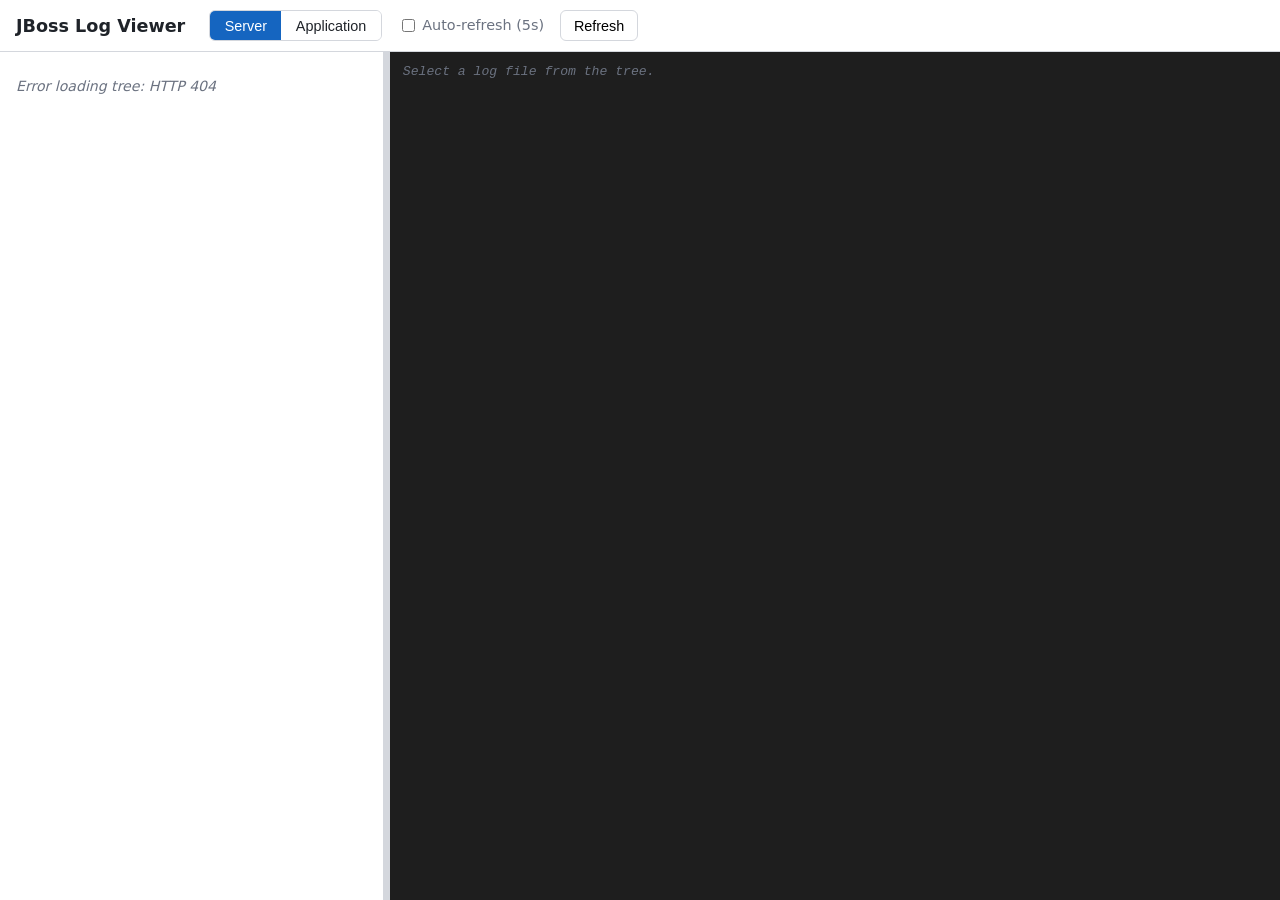
==== jboss-log-viewer-web/src/main/webapp/index.html @ 6480c6b7 "first code checkin" ====
<!DOCTYPE html>
<html lang="en">
<head>
    <meta charset="UTF-8">
    <meta name="viewport" content="width=device-width, initial-scale=1.0">
    <title>JBoss Log Viewer</title>
    <link rel="stylesheet" href="./css/styles.css">
</head>
<body>
    <header class="topbar">
        <h1 class="title">JBoss Log Viewer</h1>

        <div class="controls">
            <div class="logset-toggle" role="group" aria-label="Log set">
                <button type="button" id="set-server" class="toggle-btn active">Server</button>
                <button type="button" id="set-application" class="toggle-btn">Application</button>
            </div>

            <label class="refresh-label">
                <input type="checkbox" id="auto-refresh"> Auto-refresh (5s)
            </label>

            <button type="button" id="refresh-btn" title="Refresh now">Refresh</button>

            <span class="file-info" id="file-info"></span>
        </div>
    </header>

    <main class="layout" id="layout">
        <aside class="tree-pane" id="tree-pane">
            <div class="tree" id="tree" aria-label="Log file tree"></div>
        </aside>

        <div class="divider" id="divider" role="separator" aria-orientation="vertical"
             tabindex="0" title="Drag to resize"></div>

        <section class="content-pane">
            <div class="entry-picker" id="entry-picker" hidden>
                <label for="entry-select">Archive entry:</label>
                <select id="entry-select"></select>
            </div>
            <pre class="content" id="content" tabindex="0"></pre>
        </section>
    </main>

    <script src="./js/app.js"></script>
</body>
</html>
---- jboss-log-viewer-web/src/main/webapp/css/styles.css ----
/* JBoss Log Viewer — vanilla CSS, no frameworks. */

:root {
    --bg: #f5f6f8;
    --panel-bg: #ffffff;
    --border: #d4d7dd;
    --text: #1f2329;
    --muted: #6b7280;
    --accent: #1565c0;
    --accent-soft: #e3f0fb;
    --content-bg: #1e1e1e;
    --content-text: #e6e6e6;
    --topbar-h: 52px;
}

* {
    box-sizing: border-box;
}

html, body {
    margin: 0;
    height: 100%;
    font-family: system-ui, -apple-system, "Segoe UI", Roboto, sans-serif;
    color: var(--text);
    background: var(--bg);
}

body {
    display: flex;
    flex-direction: column;
    height: 100vh;
}

/* ---- Top bar ---- */
.topbar {
    height: var(--topbar-h);
    flex: 0 0 auto;
    display: flex;
    align-items: center;
    gap: 1.5rem;
    padding: 0 1rem;
    background: var(--panel-bg);
    border-bottom: 1px solid var(--border);
}

.title {
    font-size: 1.1rem;
    margin: 0;
    white-space: nowrap;
}

.controls {
    display: flex;
    align-items: center;
    gap: 1rem;
    flex-wrap: wrap;
}

.logset-toggle {
    display: inline-flex;
    border: 1px solid var(--border);
    border-radius: 6px;
    overflow: hidden;
}

.toggle-btn {
    border: none;
    background: var(--panel-bg);
    padding: 0.4rem 0.9rem;
    cursor: pointer;
    font-size: 0.9rem;
    color: var(--text);
}

.toggle-btn.active {
    background: var(--accent);
    color: #fff;
}

.refresh-label {
    font-size: 0.9rem;
    color: var(--muted);
    cursor: pointer;
    user-select: none;
}

.refresh-label input {
    vertical-align: middle;
}

#refresh-btn {
    border: 1px solid var(--border);
    background: var(--panel-bg);
    border-radius: 6px;
    padding: 0.4rem 0.8rem;
    cursor: pointer;
    font-size: 0.9rem;
}

#refresh-btn:hover {
    background: var(--accent-soft);
}

.file-info {
    font-size: 0.82rem;
    color: var(--muted);
}

.file-info .badge {
    display: inline-block;
    margin-left: 0.5rem;
    padding: 0.05rem 0.45rem;
    border-radius: 4px;
    background: #fde68a;
    color: #7c5e10;
    font-size: 0.72rem;
    font-weight: 600;
}

/* ---- Layout (two panes + divider) ---- */
.layout {
    flex: 1 1 auto;
    display: flex;
    min-height: 0;
}

.tree-pane {
    flex: 0 0 auto;
    width: 30%;
    min-width: 140px;
    overflow: auto;
    background: var(--panel-bg);
    border-right: 1px solid var(--border);
    padding: 0.5rem 0;
}

.divider {
    flex: 0 0 6px;
    cursor: col-resize;
    background: var(--border);
}

.divider:hover,
.divider:focus {
    background: var(--accent);
    outline: none;
}

.content-pane {
    flex: 1 1 auto;
    display: flex;
    flex-direction: column;
    min-width: 0;
}

/* ---- Tree ---- */
.tree {
    font-size: 0.88rem;
    line-height: 1.5;
}

.tree ul {
    list-style: none;
    margin: 0;
    padding-left: 1rem;
}

.tree .node {
    display: flex;
    align-items: center;
    gap: 0.3rem;
    padding: 0.1rem 0.5rem;
    cursor: pointer;
    white-space: nowrap;
    border-radius: 4px;
}

.tree .node:hover {
    background: var(--accent-soft);
}

.tree .node.selected {
    background: var(--accent);
    color: #fff;
}

.tree .twisty {
    width: 1em;
    display: inline-block;
    text-align: center;
    color: var(--muted);
}

.tree .node.selected .twisty {
    color: #fff;
}

.tree .label {
    overflow: hidden;
    text-overflow: ellipsis;
}

.tree .file-meta {
    color: var(--muted);
    font-size: 0.74rem;
    margin-left: 0.4rem;
}

.tree .node.selected .file-meta {
    color: #dbe9fb;
}

.tree .compressed-mark {
    font-size: 0.72rem;
    color: var(--muted);
}

.tree .empty {
    color: var(--muted);
    padding: 1rem;
    font-style: italic;
}

/* ---- Content pane ---- */
.entry-picker {
    flex: 0 0 auto;
    padding: 0.4rem 0.8rem;
    background: var(--panel-bg);
    border-bottom: 1px solid var(--border);
    font-size: 0.85rem;
}

.content {
    flex: 1 1 auto;
    margin: 0;
    padding: 0.6rem 0.8rem;
    overflow: auto;
    background: var(--content-bg);
    color: var(--content-text);
    font-family: "SF Mono", Menlo, Consolas, "Liberation Mono", monospace;
    font-size: 0.82rem;
    line-height: 1.45;
    white-space: pre-wrap;
    word-break: break-word;
}

.content.placeholder {
    color: var(--muted);
    font-style: italic;
}
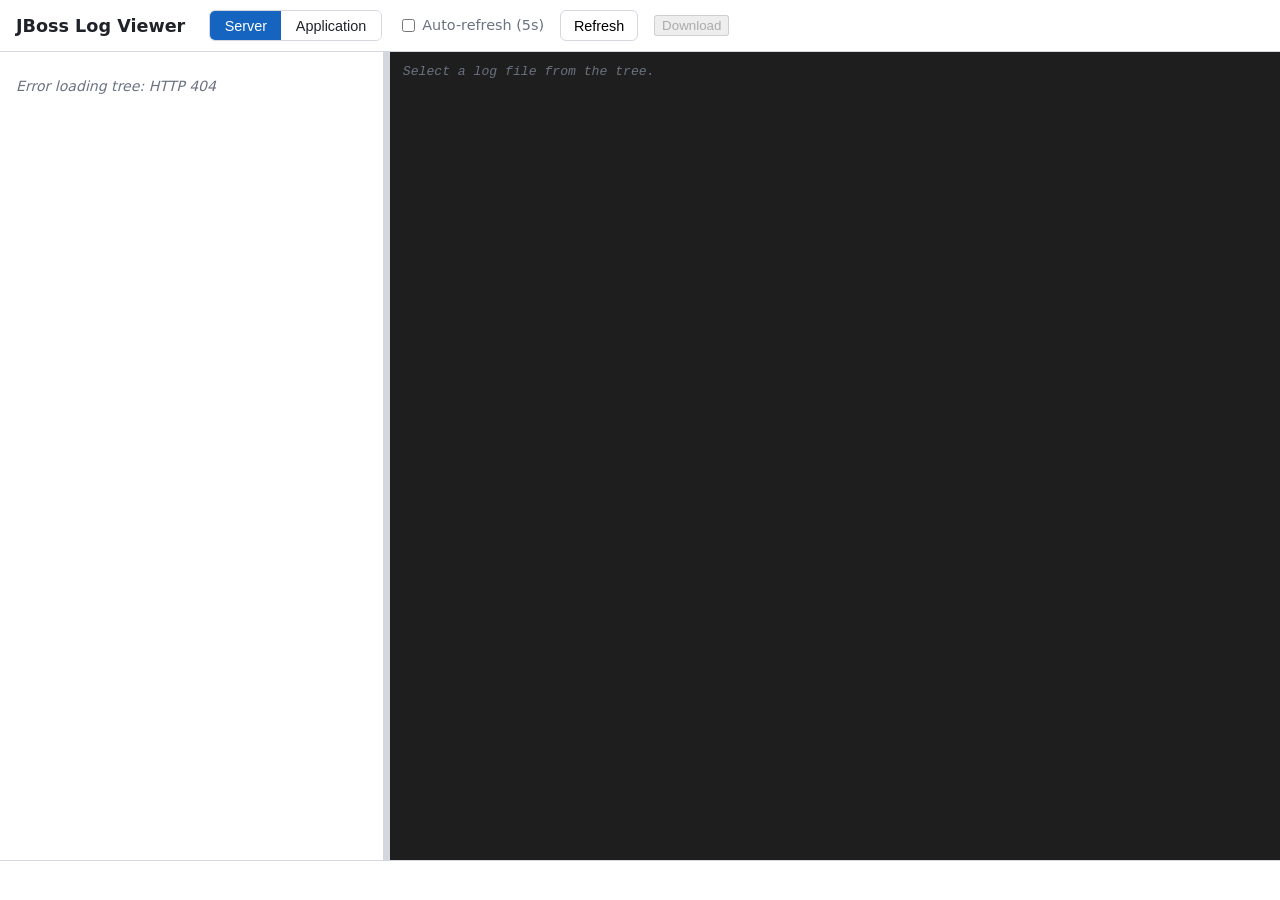
==== commit 8393fd52: "updates and additional features" ====
--- a/jboss-log-viewer-web/src/main/webapp/index.html
+++ b/jboss-log-viewer-web/src/main/webapp/index.html
@@ -21,6 +21,7 @@
             </label>
 
             <button type="button" id="refresh-btn" title="Refresh now">Refresh</button>
+            <button type="button" id="download-btn" title="Download" disabled>Download</button>
 
             <span class="file-info" id="file-info"></span>
         </div>
@@ -44,5 +45,6 @@
     </main>
 
     <script src="./js/app.js"></script>
+    <footer id="footer-path" class="footer"></footer>
 </body>
 </html>
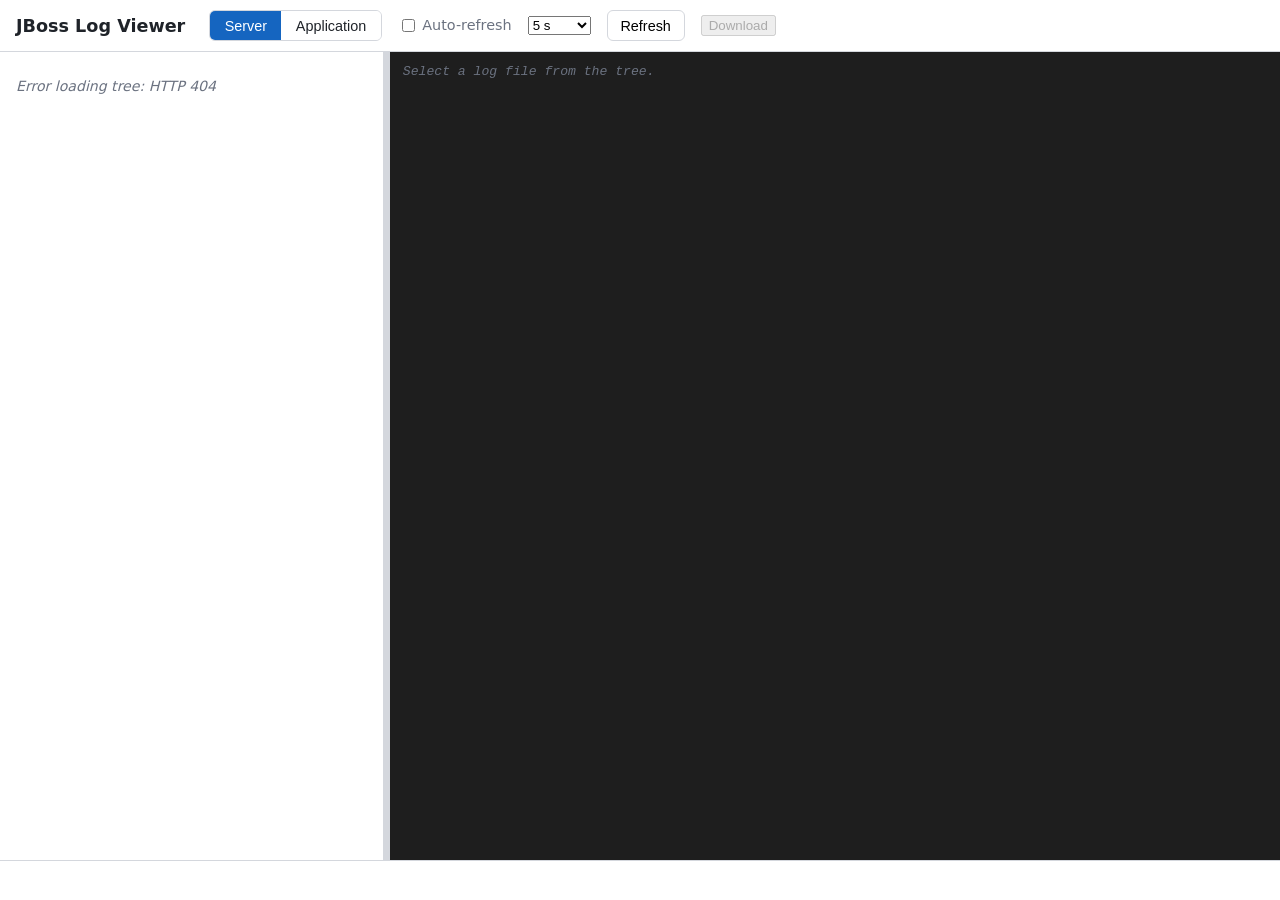
==== commit 5e89fe1a: "user select auto-refresh" ====
--- a/jboss-log-viewer-web/src/main/webapp/index.html
+++ b/jboss-log-viewer-web/src/main/webapp/index.html
@@ -17,8 +17,17 @@
             </div>
 
             <label class="refresh-label">
-                <input type="checkbox" id="auto-refresh"> Auto-refresh (5s)
+                <input type="checkbox" id="auto-refresh"> Auto-refresh
             </label>
+            <select id="refresh-interval" title="Refresh interval">
+                <option value="5000" selected>5 s</option>
+                <option value="10000">10 s</option>
+                <option value="30000">30 s</option>
+                <option value="60000">1 min</option>
+                <option value="300000">5 min</option>
+                <option value="900000">15 min</option>
+                <option value="1800000">30 min</option>
+            </select>
 
             <button type="button" id="refresh-btn" title="Refresh now">Refresh</button>
             <button type="button" id="download-btn" title="Download" disabled>Download</button>
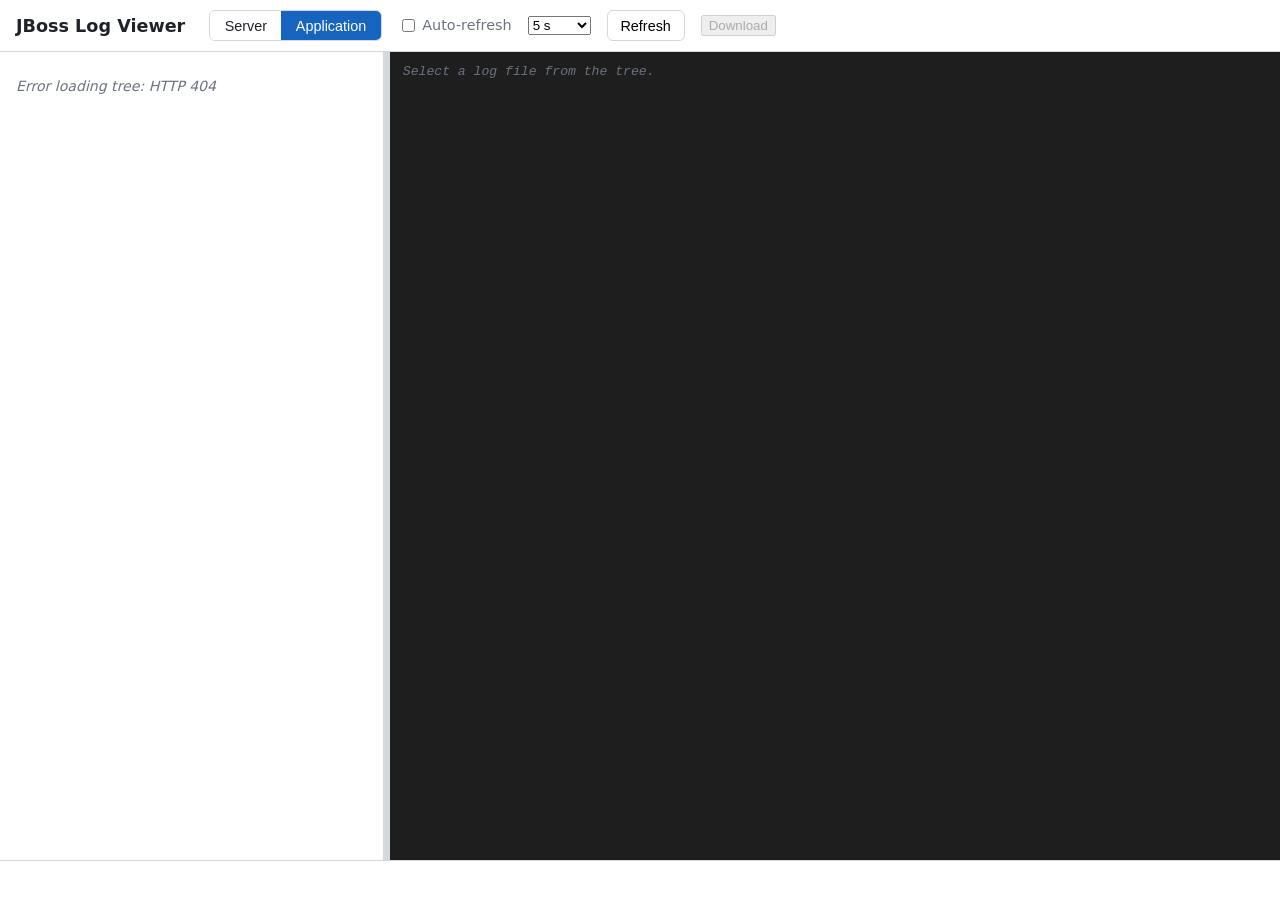
==== commit 0ba110b9: "default to application logs" ====
--- a/jboss-log-viewer-web/src/main/webapp/index.html
+++ b/jboss-log-viewer-web/src/main/webapp/index.html
@@ -4,6 +4,11 @@
     <meta charset="UTF-8">
     <meta name="viewport" content="width=device-width, initial-scale=1.0">
     <title>JBoss Log Viewer</title>
+    <link rel="icon" href="./icons/favicon.ico" sizes="any">
+    <link rel="icon" type="image/png" sizes="192x192" href="./icons/icon-192x192.png">
+    <link rel="icon" type="image/png" sizes="32x32" href="./icons/favicon-32x32.png">
+    <link rel="icon" type="image/png" sizes="16x16" href="./icons/favicon-16x16.png">
+    <link rel="apple-touch-icon" sizes="180x180" href="./icons/apple-touch-icon.png">
     <link rel="stylesheet" href="./css/styles.css">
 </head>
 <body>
@@ -12,8 +17,8 @@
 
         <div class="controls">
             <div class="logset-toggle" role="group" aria-label="Log set">
-                <button type="button" id="set-server" class="toggle-btn active">Server</button>
-                <button type="button" id="set-application" class="toggle-btn">Application</button>
+                <button type="button" id="set-server" class="toggle-btn">Server</button>
+                <button type="button" id="set-application" class="toggle-btn active">Application</button>
             </div>
 
             <label class="refresh-label">
